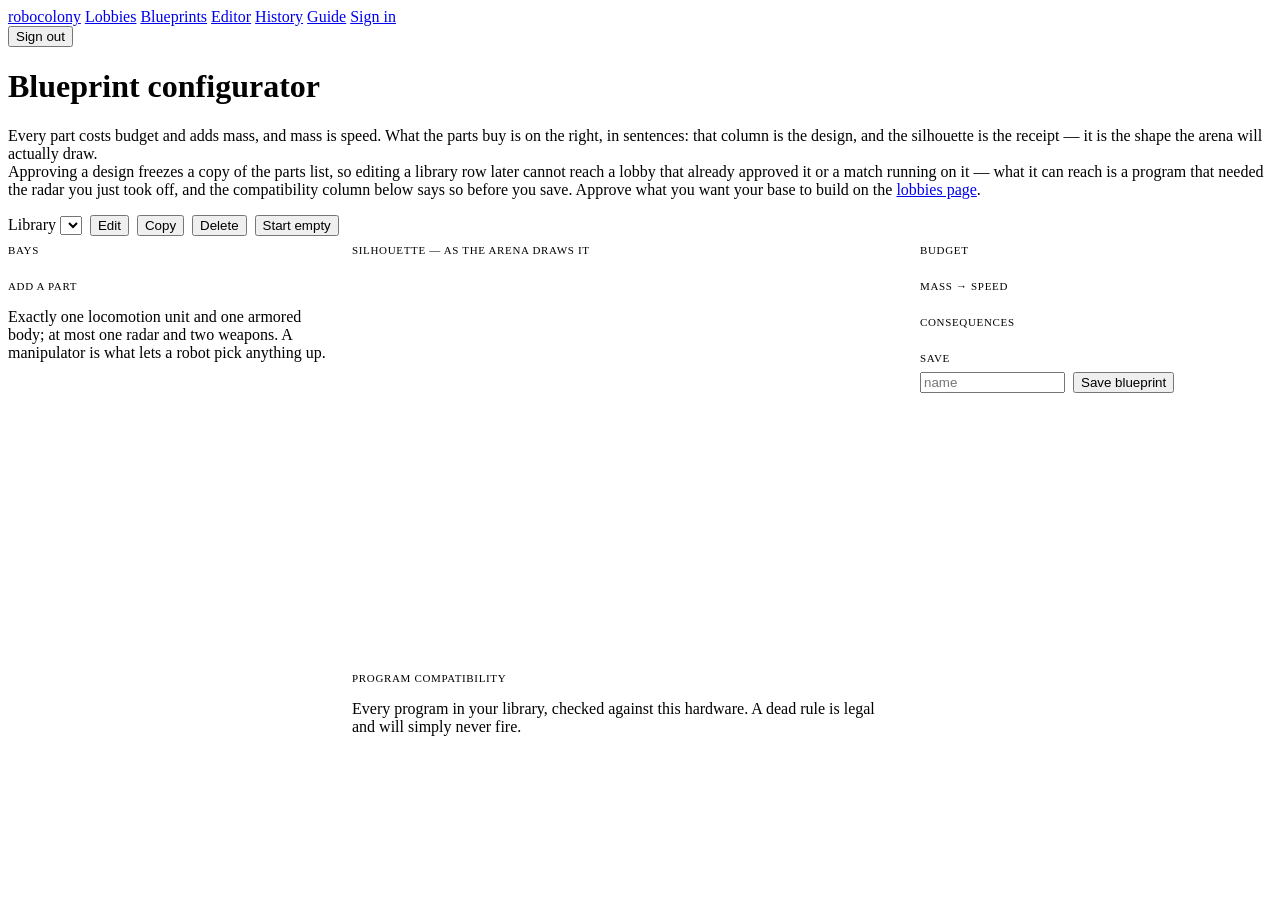
==== web/blueprints.html @ 2e1f8aa7 "app.css: the design system's .seg, .chip, .checklist and .meter, plus the UX source The UX pass's sc" ====
<!DOCTYPE html>
<html lang="en">
<head>
<meta charset="utf-8">
<meta name="viewport" content="width=device-width, initial-scale=1">
<title>Blueprints &mdash; robocolony</title>
<link rel="icon" href="data:,"><!-- there is no favicon; without this the console carries a 404 -->
<link rel="stylesheet" href="/css/app.css">
<style>
  :root { --page: 84rem; }

  /* Three columns: what the robot is made of, what it will look like in the
     arena, and what that costs it. The consequence column is the point of the
     page, so it never drops below the fold on a wide screen and it is the
     first thing under the bays on a narrow one. */
  .cfg { display: grid; grid-template-columns: 20rem minmax(0, 1fr) 22rem; gap: 1.5rem; align-items: start; }
  @media (max-width: 72rem) { .cfg { grid-template-columns: 1fr; } }

  /* Section headings on this page are labels, not prose headings: the shared
     .label rule says it, and h2 borrows it so the markup stays a heading. */
  h2 {
    font-size: 11px; letter-spacing: .06em; text-transform: uppercase;
    color: var(--fg-2); font-weight: 500; margin: 1.5rem 0 .5rem;
  }
  h2:first-child { margin-top: 0; }

  /* A bay is one installed component: what kind of slot it fills, what it is,
     and what it cost. Empty bays are drawn too — a slot you have not spent is
     a decision, not an absence, and it is drawn in the dashed idiom the rest
     of the app uses for "nothing here yet". */
  .bay {
    border: 1px solid var(--line-1); box-shadow: var(--shadow-1);
    background: var(--bg-elev); padding: 8px 11px; margin: 0 0 10px;
    display: flex; gap: 10px; align-items: flex-start;
  }
  .bay .swatch { flex: 0 0 auto; width: 6px; align-self: stretch; }
  .bay .body { flex: 1 1 auto; min-width: 0; }
  .bay .kind {
    display: block; font-size: 10px; letter-spacing: .06em;
    text-transform: uppercase; color: var(--fg-2);
  }
  .bay .what { font-weight: 700; font-size: 14px; }
  /* Its own line: a part name and its price on one line wrap in the middle of
     the name the moment the column narrows. */
  .bay .cost { display: block; font-size: 12px; color: var(--fg-2); font-variant-numeric: tabular-nums; }
  .bay.empty {
    border-style: dashed; border-color: var(--line-2);
    box-shadow: none; background: none; color: var(--fg-3);
  }
  .bay.empty .what { font-weight: 400; font-style: italic; font-size: 13px; }
  .bay button { flex: 0 0 auto; padding: 1px 7px; font-size: 12px; }

  .palette { display: flex; flex-wrap: wrap; gap: 5px; margin: 4px 0 10px; }
  .palette .kindname {
    flex-basis: 100%; font-size: 10px; letter-spacing: .06em;
    text-transform: uppercase; color: var(--fg-2); margin-top: 6px;
  }
  .palette button { padding: 2px 8px; font-size: 12px; }

  /* Meters. Both are a hard-ruled track, and both carry the number in words
     above them: a bar nobody can read a value off is a decoration.
     These predate the design system's .meter and .seg in app.css, which mean
     different things (a one-line ranked bar, a segmented control). The pinned
     display and border below are what keeps those global rules from reaching
     in; rc-pt6.3 rebuilds this page against the primitives and drops them. */
  .meter { display: block; margin: 2px 0 4px; }
  .meter .head { display: flex; justify-content: space-between; align-items: baseline; gap: .5rem; font-size: 12px; }
  .meter .head b { font-size: 13px; font-variant-numeric: tabular-nums; }
  .track { display: flex; height: 14px; border: 1px solid var(--line-1); background: var(--bg-1); }
  .track .unit { display: flex; border-right: 1px solid var(--line-1); }
  .track .unit:last-child { border-right: 0; }
  .track .seg { min-width: 1px; border: 0; }
  /* Ticks-per-cell is a count, not a proportion, so it is drawn as that many
     blocks rather than as a fraction of a scale nobody has. */
  .ticks { display: flex; gap: 3px; flex-wrap: wrap; }
  .ticks i { width: 12px; height: 14px; border: 1px solid var(--line-1); background: var(--fg-0); }

  /* The consequence column. One sentence per line, no bullets, no colour: they
     are all equally true, and colouring three of them teaches a player to read
     only those. */
  #consequences p { margin: 9px 0; font-size: 12px; display: flex; gap: 9px; }
  #consequences p::before { content: "→"; font-weight: 700; color: var(--fg-2); }

  /* The viewBox is in cells, so every stroke here is non-scaling: a 1px line
     stays 1px whether the design carries a 6-cell wedge or a 28-cell radar.
     Dash lengths stay in cells on purpose — one dash is one cell of reach. */
  .silwrap { border: 1px solid var(--line-1); background: var(--terrain-open); padding: 16px; }
  .silhouette { display: block; width: 100%; max-width: 22rem; margin: 0 auto; }
  .silhouette * { vector-effect: non-scaling-stroke; }
  .silhouette .hull { stroke: #000; stroke-width: 1.5; }
  .silhouette .ring { fill: none; stroke: var(--kind-radar); stroke-width: 1.5; stroke-dasharray: 1 1; }
  .silhouette .wedge { fill: var(--colony-0); opacity: .28; }
  .silhouette .wedge-edge { fill: none; stroke: var(--colony-0); stroke-width: 1.5; stroke-dasharray: 1 .6; }

  .fit { display: grid; grid-template-columns: auto 1fr; gap: 4px 10px; font-size: 12px; }
  .fit .no { color: var(--fg-3); }
  .fit .why { color: var(--fg-2); }

  .bar { display: flex; flex-wrap: wrap; gap: .5rem; align-items: center; margin: .5rem 0; }
</style>
</head>
<body>
  <nav class="site" aria-label="Site">
    <a class="brand" href="/">robocolony</a>
    <a href="/lobby">Lobbies</a>
    <a href="/blueprints" aria-current="page">Blueprints</a>
    <a href="/editor">Editor</a>
    <a href="/history">History</a>
    <a href="/help">Guide</a>
    <span class="grow"></span>
    <a href="/login">Sign in</a>
    <form method="post" action="/auth/logout"><button type="submit">Sign out</button></form>
  </nav>

  <h1>Blueprint configurator</h1>
  <p class="tag">Every part costs budget and adds mass, and mass is speed. What
  the parts buy is on the right, in sentences: that column is the design, and
  the silhouette is the receipt &mdash; it is the shape the arena will actually
  draw.
  <br>Approving a design freezes a copy of the parts list, so editing a library
  row later cannot reach a lobby that already approved it or a match running on
  it &mdash; what it can reach is a program that needed the radar you just took
  off, and the compatibility column below says so before you save. Approve what
  you want your base to build on the <a href="/lobby">lobbies page</a>.</p>

  <p class="err" id="err"></p>

  <div class="bar">
    <label>Library <select id="library"></select></label>
    <button id="edit" title="change the selected design in place">Edit</button>
    <button id="copy" title="start a new design from the selected one, leaving it alone">Copy</button>
    <button id="del" title="delete the selected design from your library">Delete</button>
    <button id="clear">Start empty</button>
  </div>

  <div class="cfg">
    <div>
      <h2>Bays</h2>
      <div id="bays"></div>

      <h2>Add a part</h2>
      <p class="meta">Exactly one locomotion unit and one armored body; at most
      one radar and two weapons. A manipulator is what lets a robot pick
      anything up.</p>
      <div class="palette" id="palette"></div>
    </div>

    <div>
      <h2>Silhouette &mdash; as the arena draws it</h2>
      <div class="silwrap">
        <svg class="silhouette" id="silhouette" viewBox="-32 -32 64 64" role="img"
             aria-labelledby="sil-desc"></svg>
      </div>
      <p class="meta" id="sil-desc"></p>

      <h2>Program compatibility</h2>
      <p class="meta">Every program in your library, checked against this
      hardware. A dead rule is legal and will simply never fire.</p>
      <div class="fit" id="fit"></div>
    </div>

    <div>
      <h2>Budget</h2>
      <div class="meter" id="budget"></div>

      <h2>Mass &rarr; speed</h2>
      <div class="meter" id="speed"></div>

      <h2>Consequences</h2>
      <div id="consequences"></div>

      <h2>Save</h2>
      <div class="bar">
        <input type="text" id="name" maxlength="64" placeholder="name" size="16">
        <button class="btn sm primary" id="save">Save blueprint</button>
      </div>
      <p class="meta" id="status"></p>
    </div>
  </div>

<script type="module" src="/js/blueprints.js"></script>
</body>
</html>
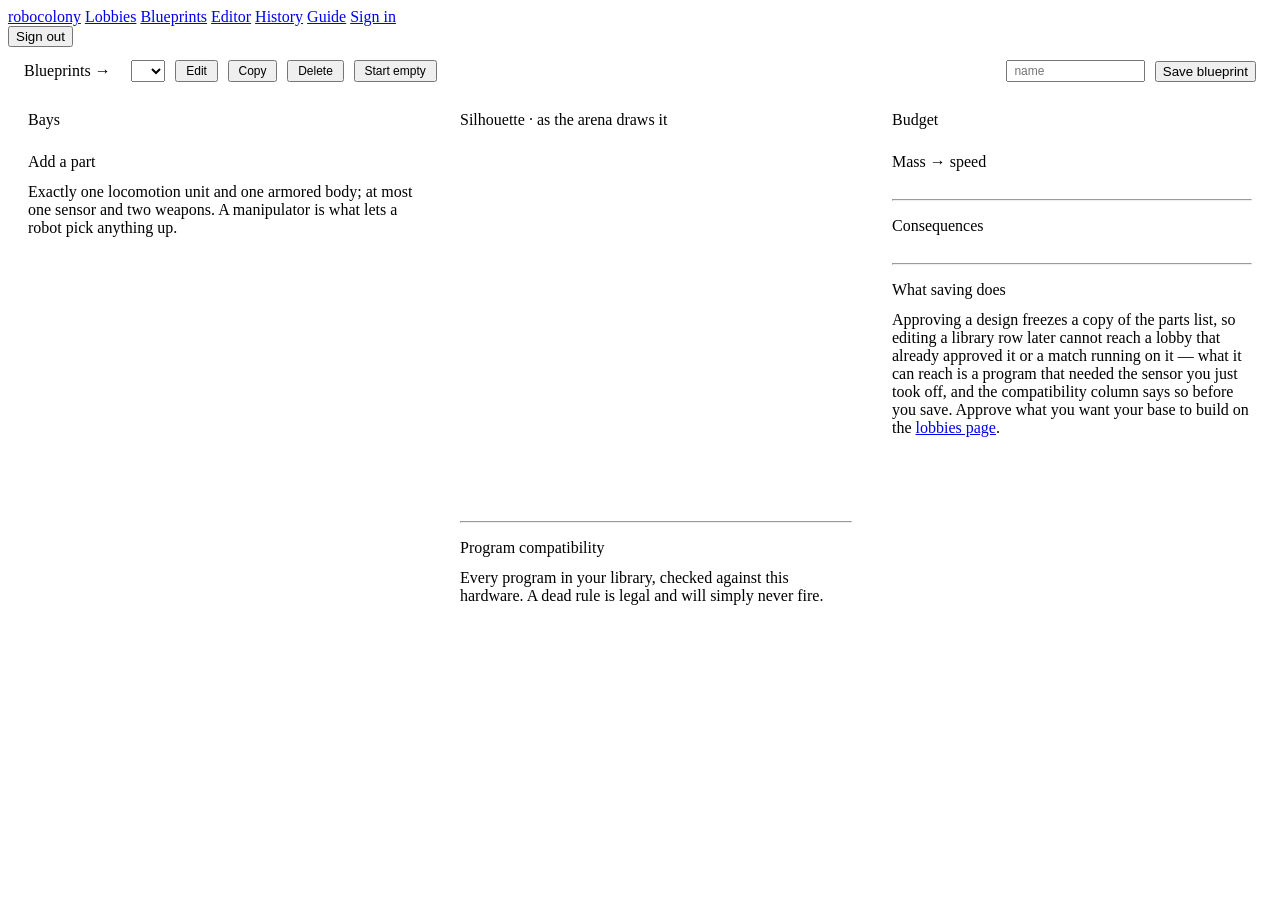
==== commit e274ba4c: "Blueprints: the instrument shell and the 1f gaps (rc-pt6.3) Close the configurator's gaps against de" ====
--- a/web/blueprints.html
+++ b/web/blueprints.html
@@ -7,99 +7,136 @@
 <link rel="icon" href="data:,"><!-- there is no favicon; without this the console carries a 404 -->
 <link rel="stylesheet" href="/css/app.css">
 <style>
-  :root { --page: 84rem; }
-
-  /* Three columns: what the robot is made of, what it will look like in the
-     arena, and what that costs it. The consequence column is the point of the
-     page, so it never drops below the fold on a wide screen and it is the
-     first thing under the bays on a narrow one. */
-  .cfg { display: grid; grid-template-columns: 20rem minmax(0, 1fr) 22rem; gap: 1.5rem; align-items: start; }
-  @media (max-width: 72rem) { .cfg { grid-template-columns: 1fr; } }
-
-  /* Section headings on this page are labels, not prose headings: the shared
-     .label rule says it, and h2 borrows it so the markup stays a heading. */
-  h2 {
-    font-size: 11px; letter-spacing: .06em; text-transform: uppercase;
-    color: var(--fg-2); font-weight: 500; margin: 1.5rem 0 .5rem;
-  }
-  h2:first-child { margin-top: 0; }
-
-  /* A bay is one installed component: what kind of slot it fills, what it is,
-     and what it cost. Empty bays are drawn too — a slot you have not spent is
-     a decision, not an absence, and it is drawn in the dashed idiom the rest
-     of the app uses for "nothing here yet". */
+  /* The configurator is an instrument, not a document (design 1f): it takes the
+     viewport and its three columns scroll, not the page. What the robot is made
+     of, what it will look like in the arena, and what that costs it — in that
+     order, because the third column is the point and it must never drop below
+     the fold on a wide screen. */
+  :root { --page: none; }
+
+  main { display: grid; grid-template-rows: 48px 1fr; min-height: 0; }
+
+  /* App bar: which design is open, and everything that opens or saves one. The
+     page's old h1 and its two paragraphs of preamble collapse into this row —
+     an instrument says what it is in its title bar. */
+  .appbar {
+    display: flex; align-items: center; gap: 10px; flex-wrap: nowrap;
+    padding: 0 16px; height: 48px; border-bottom: 1px solid var(--line-1);
+    overflow-x: auto; white-space: nowrap;
+  }
+  .appbar > * { flex-shrink: 0; }
+  .appbar .grow { flex: 1 1 auto; }
+  .appbar .bpname { font-size: 13px; font-weight: 700; }
+  .appbar select, .appbar input[type=text] { font-size: 12px; padding: .15rem .4rem; }
+  .appbar button:not(.btn) { font-size: 12px; padding: .15rem .55rem; }
+  .appbar .err { min-height: 0; font-size: 12px; font-weight: 400; white-space: normal; }
+
+  /* Two equal content columns and a fixed rail, design 1f: the parts and the
+     picture get the room they can use, the numbers need exactly one column and
+     jitter if they are given a proportional one. */
+  .cfg { display: grid; grid-template-columns: minmax(0, 1fr) minmax(0, 1fr) 400px; min-height: 0; }
+  .cfg > .pane {
+    min-width: 0; min-height: 0; overflow-y: auto; padding: 16px 20px;
+    display: flex; flex-direction: column; gap: 12px;
+  }
+  .cfg > .mid { background: var(--bg-1); border-left: 1px solid var(--line-2); }
+  .cfg > .rail { border-left: 1px solid var(--line-1); }
+  .cfg hr { margin: 4px 0; }
+
+  /* Below the split there is no instrument left to fill: the shell stops owning
+     the viewport and the whole thing scrolls as one page. The consequence rail
+     comes first under the bays — it is what the page is for; the silhouette is
+     the receipt and can wait. */
+  @media (max-width: 76rem) {
+    body.shell { height: auto; overflow: visible; display: block; }
+    nav.site { height: auto; flex-wrap: wrap; padding: .5rem 1rem; }
+    main { display: block; }
+    .appbar { height: auto; flex-wrap: wrap; white-space: normal; padding: .5rem 1rem; }
+    .cfg { display: flex; flex-direction: column; }
+    .cfg > .pane { overflow: visible; border: 0; border-top: 1px solid var(--line-1); }
+    .cfg > .rail { order: 1; }
+    .cfg > .mid { order: 2; }
+  }
+
+  /* A bay is one installed component: which slot it fills, what it is, what it
+     cost, and the one sentence the server already says about it. Empty bays are
+     drawn too — a slot you have not spent is a decision, not an absence, and it
+     is drawn in the dashed idiom the rest of the app uses for "nothing yet". */
+  #bays { display: flex; flex-direction: column; gap: 10px; }
   .bay {
     border: 1px solid var(--line-1); box-shadow: var(--shadow-1);
-    background: var(--bg-elev); padding: 8px 11px; margin: 0 0 10px;
-    display: flex; gap: 10px; align-items: flex-start;
-  }
-  .bay .swatch { flex: 0 0 auto; width: 6px; align-self: stretch; }
-  .bay .body { flex: 1 1 auto; min-width: 0; }
-  .bay .kind {
-    display: block; font-size: 10px; letter-spacing: .06em;
-    text-transform: uppercase; color: var(--fg-2);
-  }
-  .bay .what { font-weight: 700; font-size: 14px; }
-  /* Its own line: a part name and its price on one line wrap in the middle of
-     the name the moment the column narrows. */
-  .bay .cost { display: block; font-size: 12px; color: var(--fg-2); font-variant-numeric: tabular-nums; }
+    background: var(--bg-elev); padding: 11px 13px;
+    display: flex; flex-direction: column; gap: 5px;
+  }
+  .bay .top { display: flex; align-items: baseline; gap: 8px; }
+  .bay .grow { flex: 1 1 auto; }
+  .bay .drop { padding: 0 6px; font-size: 12px; }
+  .bay .what { display: flex; align-items: baseline; gap: 10px; flex-wrap: wrap; }
+  .bay .what b { font-size: 14px; }
+  .bay .cost { font-size: 12px; color: var(--fg-2); font-variant-numeric: tabular-nums; }
+  .bay .says { font-size: 11px; color: var(--fg-2); }
   .bay.empty {
     border-style: dashed; border-color: var(--line-2);
     box-shadow: none; background: none; color: var(--fg-3);
   }
-  .bay.empty .what { font-weight: 400; font-style: italic; font-size: 13px; }
-  .bay button { flex: 0 0 auto; padding: 1px 7px; font-size: 12px; }
-
-  .palette { display: flex; flex-wrap: wrap; gap: 5px; margin: 4px 0 10px; }
-  .palette .kindname {
-    flex-basis: 100%; font-size: 10px; letter-spacing: .06em;
-    text-transform: uppercase; color: var(--fg-2); margin-top: 6px;
-  }
+  .bay.empty .what { font-size: 13px; font-style: italic; }
+
+  .palette { display: flex; flex-wrap: wrap; gap: 5px; }
+  .palette .kindname { flex-basis: 100%; margin-top: 6px; }
   .palette button { padding: 2px 8px; font-size: 12px; }
 
-  /* Meters. Both are a hard-ruled track, and both carry the number in words
-     above them: a bar nobody can read a value off is a decoration.
-     These predate the design system's .meter and .seg in app.css, which mean
-     different things (a one-line ranked bar, a segmented control). The pinned
-     display and border below are what keeps those global rules from reaching
-     in; rc-pt6.3 rebuilds this page against the primitives and drops them. */
-  .meter { display: block; margin: 2px 0 4px; }
-  .meter .head { display: flex; justify-content: space-between; align-items: baseline; gap: .5rem; font-size: 12px; }
-  .meter .head b { font-size: 13px; font-variant-numeric: tabular-nums; }
-  .track { display: flex; height: 14px; border: 1px solid var(--line-1); background: var(--bg-1); }
-  .track .unit { display: flex; border-right: 1px solid var(--line-1); }
-  .track .unit:last-child { border-right: 0; }
-  .track .seg { min-width: 1px; border: 0; }
+  /* The two gauges. Both are a hard-ruled track carrying the number in words
+     above it: a bar nobody can read a value off is a decoration.
+     Page-local names on purpose. app.css's .meter is one row of a ranked bar
+     chart and its .seg is a segmented control; neither of these is either, so
+     they are named for what they are rather than pinned against those rules. */
+  .gauge .head {
+    display: flex; justify-content: space-between; align-items: baseline;
+    gap: .5rem; font-size: 12px; margin-bottom: 6px;
+  }
+  .gauge .head b { font-size: 13px; font-variant-numeric: tabular-nums; }
+  .gauge .track { display: flex; height: 14px; border: 1px solid var(--line-1); background: var(--bg-1); }
+  .gauge .unit { display: flex; border-right: 1px solid var(--line-1); }
+  .gauge .unit:last-child { border-right: 0; }
+  .gauge .part { min-width: 1px; }
   /* Ticks-per-cell is a count, not a proportion, so it is drawn as that many
      blocks rather than as a fraction of a scale nobody has. */
-  .ticks { display: flex; gap: 3px; flex-wrap: wrap; }
-  .ticks i { width: 12px; height: 14px; border: 1px solid var(--line-1); background: var(--fg-0); }
+  .gauge .ticks { display: flex; gap: 3px; flex-wrap: wrap; }
+  .gauge .ticks i { width: 12px; height: 14px; border: 1px solid var(--line-1); background: var(--fg-0); }
+  .gauge .meta { margin-top: 5px; }
 
   /* The consequence column. One sentence per line, no bullets, no colour: they
      are all equally true, and colouring three of them teaches a player to read
      only those. */
-  #consequences p { margin: 9px 0; font-size: 12px; display: flex; gap: 9px; }
+  #consequences { display: flex; flex-direction: column; gap: 9px; }
+  #consequences p { margin: 0; font-size: 12px; display: flex; gap: 9px; }
   #consequences p::before { content: "→"; font-weight: 700; color: var(--fg-2); }
 
   /* The viewBox is in cells, so every stroke here is non-scaling: a 1px line
      stays 1px whether the design carries a 6-cell wedge or a 28-cell radar.
      Dash lengths stay in cells on purpose — one dash is one cell of reach. */
-  .silwrap { border: 1px solid var(--line-1); background: var(--terrain-open); padding: 16px; }
-  .silhouette { display: block; width: 100%; max-width: 22rem; margin: 0 auto; }
+  .silwrap {
+    border: 1px solid var(--line-1); background: var(--terrain-open); padding: 16px;
+    display: flex; align-items: center; justify-content: center;
+  }
+  .silhouette { display: block; width: 100%; max-width: 20rem; }
   .silhouette * { vector-effect: non-scaling-stroke; }
   .silhouette .hull { stroke: #000; stroke-width: 1.5; }
   .silhouette .ring { fill: none; stroke: var(--kind-radar); stroke-width: 1.5; stroke-dasharray: 1 1; }
   .silhouette .wedge { fill: var(--colony-0); opacity: .28; }
   .silhouette .wedge-edge { fill: none; stroke: var(--colony-0); stroke-width: 1.5; stroke-dasharray: 1 .6; }
 
-  .fit { display: grid; grid-template-columns: auto 1fr; gap: 4px 10px; font-size: 12px; }
-  .fit .no { color: var(--fg-3); }
-  .fit .why { color: var(--fg-2); }
-
-  .bar { display: flex; flex-wrap: wrap; gap: .5rem; align-items: center; margin: .5rem 0; }
+  /* Both label/value grids on this page are app.css's .checklist. The
+     silhouette's keys are names of marks on the drawing, so they are set as
+     labels; the compatibility list's are glyphs and are left alone. */
+  #sil-desc > :nth-child(odd) { font-size: 11px; letter-spacing: .06em; text-transform: uppercase; }
+  /* A program that will not run dims its glyph and nothing else: the name is
+     the thing the player has to go and fix, so it stays readable. */
+  #fit .no { color: var(--fg-3); }
+  #fit .why { color: var(--fg-2); }
 </style>
 </head>
-<body>
+<body class="shell">
   <nav class="site" aria-label="Site">
     <a class="brand" href="/">robocolony</a>
     <a href="/lobby">Lobbies</a>
@@ -112,71 +149,75 @@
     <form method="post" action="/auth/logout"><button type="submit">Sign out</button></form>
   </nav>
 
-  <h1>Blueprint configurator</h1>
-  <p class="tag">Every part costs budget and adds mass, and mass is speed. What
-  the parts buy is on the right, in sentences: that column is the design, and
-  the silhouette is the receipt &mdash; it is the shape the arena will actually
-  draw.
-  <br>Approving a design freezes a copy of the parts list, so editing a library
-  row later cannot reach a lobby that already approved it or a match running on
-  it &mdash; what it can reach is a program that needed the radar you just took
-  off, and the compatibility column below says so before you save. Approve what
-  you want your base to build on the <a href="/lobby">lobbies page</a>.</p>
-
-  <p class="err" id="err"></p>
-
-  <div class="bar">
-    <label>Library <select id="library"></select></label>
-    <button id="edit" title="change the selected design in place">Edit</button>
-    <button id="copy" title="start a new design from the selected one, leaving it alone">Copy</button>
-    <button id="del" title="delete the selected design from your library">Delete</button>
-    <button id="clear">Start empty</button>
-  </div>
-
-  <div class="cfg">
-    <div>
-      <h2>Bays</h2>
-      <div id="bays"></div>
-
-      <h2>Add a part</h2>
-      <p class="meta">Exactly one locomotion unit and one armored body; at most
-      one radar and two weapons. A manipulator is what lets a robot pick
-      anything up.</p>
-      <div class="palette" id="palette"></div>
+  <main>
+    <div class="appbar">
+      <span class="label">Blueprints &rarr;</span>
+      <span class="bpname" id="bpname"></span>
+      <select id="library" title="open a saved design"></select>
+      <button id="edit" title="change the selected design in place">Edit</button>
+      <button id="copy" title="start a new design from the selected one, leaving it alone">Copy</button>
+      <button id="del" title="delete the selected design from your library">Delete</button>
+      <button id="clear" title="start from an empty parts list">Start empty</button>
+      <span class="err" id="err"></span>
+      <span class="meta" id="status"></span>
+      <span class="grow"></span>
+      <input type="text" id="name" maxlength="64" placeholder="name" size="16"
+             title="the design's name — this is what a lobby lists it under">
+      <button class="btn sm primary" id="save">Save blueprint</button>
     </div>
 
-    <div>
-      <h2>Silhouette &mdash; as the arena draws it</h2>
-      <div class="silwrap">
-        <svg class="silhouette" id="silhouette" viewBox="-32 -32 64 64" role="img"
-             aria-labelledby="sil-desc"></svg>
-      </div>
-      <p class="meta" id="sil-desc"></p>
-
-      <h2>Program compatibility</h2>
-      <p class="meta">Every program in your library, checked against this
-      hardware. A dead rule is legal and will simply never fire.</p>
-      <div class="fit" id="fit"></div>
+    <div class="cfg">
+      <section class="pane">
+        <div class="label">Bays</div>
+        <div id="bays"></div>
+
+        <div class="label">Add a part</div>
+        <p class="meta" style="margin:0">Exactly one locomotion unit and one
+        armored body; at most one sensor and two weapons. A manipulator is what
+        lets a robot pick anything up.</p>
+        <div class="palette" id="palette"></div>
+      </section>
+
+      <section class="pane mid">
+        <div class="label">Silhouette &middot; as the arena draws it</div>
+        <div class="silwrap">
+          <svg class="silhouette" id="silhouette" viewBox="-32 -32 64 64" role="img"></svg>
+        </div>
+        <div class="checklist" id="sil-desc"></div>
+
+        <hr class="rule-dashed">
+
+        <div class="label">Program compatibility</div>
+        <p class="meta" style="margin:0">Every program in your library, checked
+        against this hardware. A dead rule is legal and will simply never
+        fire.</p>
+        <div class="checklist" id="fit"></div>
+      </section>
+
+      <aside class="pane rail">
+        <div class="label">Budget</div>
+        <div class="gauge" id="budget"></div>
+
+        <div class="label">Mass &rarr; speed</div>
+        <div class="gauge" id="speed"></div>
+
+        <hr class="rule-double">
+
+        <div class="label">Consequences</div>
+        <div id="consequences"></div>
+
+        <hr class="rule-double">
+
+        <div class="label">What saving does</div>
+        <p class="meta" style="margin:0">Approving a design freezes a copy of the
+        parts list, so editing a library row later cannot reach a lobby that
+        already approved it or a match running on it &mdash; what it can reach is
+        a program that needed the sensor you just took off, and the
+        compatibility column says so before you save. Approve what you want your
+        base to build on the <a href="/lobby">lobbies page</a>.</p>
+      </aside>
     </div>
-
-    <div>
-      <h2>Budget</h2>
-      <div class="meter" id="budget"></div>
-
-      <h2>Mass &rarr; speed</h2>
-      <div class="meter" id="speed"></div>
-
-      <h2>Consequences</h2>
-      <div id="consequences"></div>
-
-      <h2>Save</h2>
-      <div class="bar">
-        <input type="text" id="name" maxlength="64" placeholder="name" size="16">
-        <button class="btn sm primary" id="save">Save blueprint</button>
-      </div>
-      <p class="meta" id="status"></p>
-    </div>
-  </div>
+  </main>
 
 <script type="module" src="/js/blueprints.js"></script>
 </body>
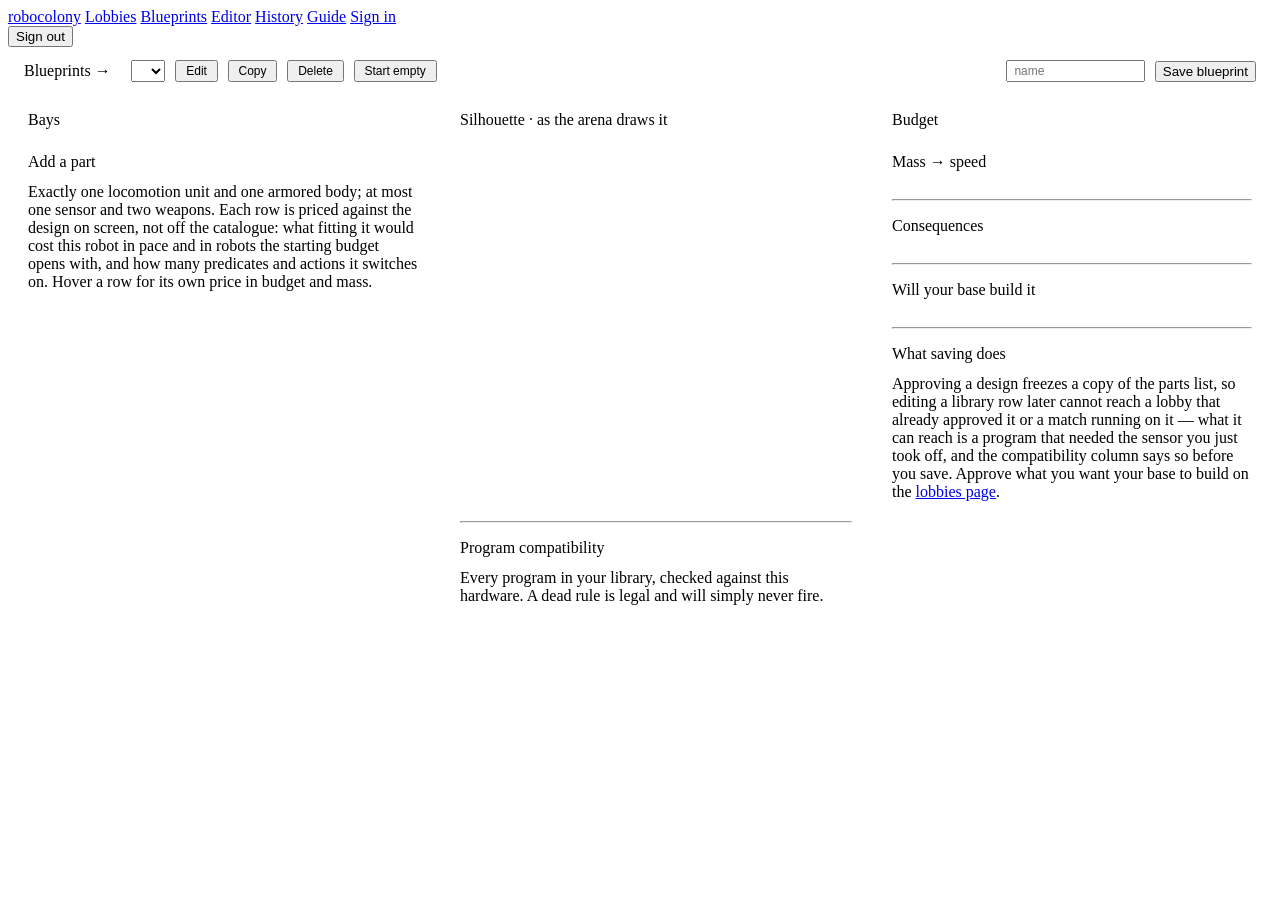
==== commit 9fde2dd2: "Price the palette against the design, and say who builds it (rc-21b, rc-eid) rc-21b: a part's cost i" ====
--- a/web/blueprints.html
+++ b/web/blueprints.html
@@ -81,9 +81,28 @@
   }
   .bay.empty .what { font-size: 13px; font-style: italic; }
 
-  .palette { display: flex; flex-wrap: wrap; gap: 5px; }
-  .palette .kindname { flex-basis: 100%; margin-top: 6px; }
-  .palette button { padding: 2px 8px; font-size: 12px; }
+  /* One part per row, because each row now carries a sentence: what adding it
+     would do to the design on screen. A wrapped grid of chips cannot hold that,
+     and the sentence is the reason the palette exists. */
+  .palette { display: flex; flex-direction: column; gap: 3px; }
+  .palette .kindname { margin-top: 6px; }
+  .palette button {
+    display: flex; align-items: baseline; gap: 10px; width: 100%;
+    text-align: left; padding: 3px 8px; font-size: 12px;
+  }
+  .palette .say {
+    margin-left: auto; font-size: 11px; color: var(--fg-2);
+    font-variant-numeric: tabular-nums; text-align: right;
+  }
+  /* A part §6.3 refuses: dimmed, still clickable, and the reason is the row. */
+  .palette button.no { color: var(--fg-3); }
+  .palette button.no .say { color: var(--fg-3); }
+
+  /* Approvals: a read-only report of the seats the player already holds. Plain
+     paragraphs, no list markers and no numbers — the base draws from its
+     approvals at random, and a numbered list would promise an order. */
+  #approvals { display: flex; flex-direction: column; gap: 7px; font-size: 12px; }
+  #approvals p { margin: 0; }
 
   /* The two gauges. Both are a hard-ruled track carrying the number in words
      above it: a bar nobody can read a value off is a decoration.
@@ -173,8 +192,11 @@
 
         <div class="label">Add a part</div>
         <p class="meta" style="margin:0">Exactly one locomotion unit and one
-        armored body; at most one sensor and two weapons. A manipulator is what
-        lets a robot pick anything up.</p>
+        armored body; at most one sensor and two weapons. Each row is priced
+        against the design on screen, not off the catalogue: what fitting it
+        would cost this robot in pace and in robots the starting budget opens
+        with, and how many predicates and actions it switches on. Hover a row
+        for its own price in budget and mass.</p>
         <div class="palette" id="palette"></div>
       </section>
 
@@ -205,6 +227,11 @@
 
         <div class="label">Consequences</div>
         <div id="consequences"></div>
+
+        <hr class="rule-double">
+
+        <div class="label">Will your base build it</div>
+        <div id="approvals"></div>
 
         <hr class="rule-double">
 
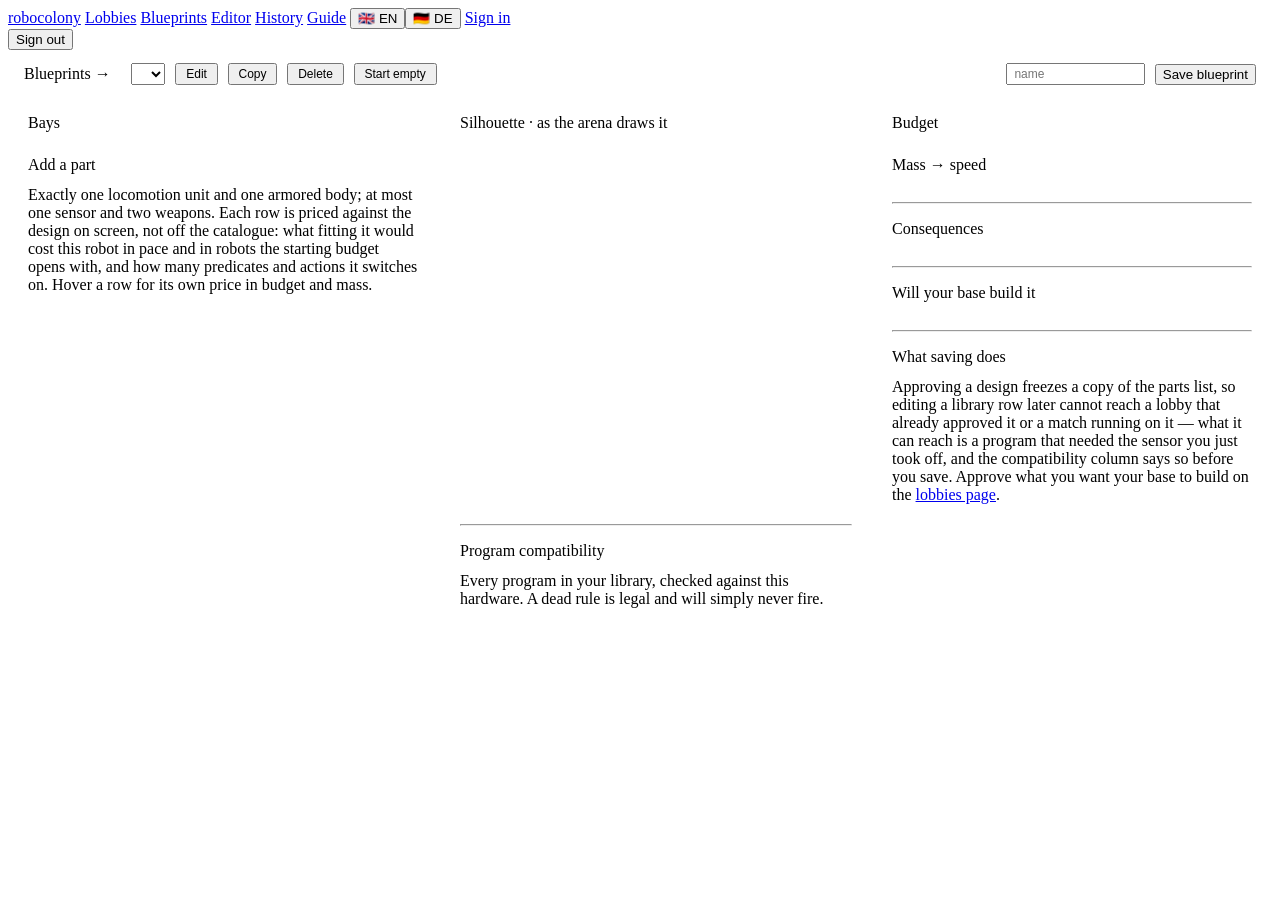
==== commit 7e5497ff: "i18n core: t(), the German overlay, and the flag switcher (rc-mjj.1) English source strings are the " ====
--- a/web/blueprints.html
+++ b/web/blueprints.html
@@ -1,5 +1,5 @@
 <!DOCTYPE html>
-<html lang="en">
+<html lang="en" data-i18n-page="blueprints">
 <head>
 <meta charset="utf-8">
 <meta name="viewport" content="width=device-width, initial-scale=1">
@@ -154,18 +154,20 @@
   #fit .no { color: var(--fg-3); }
   #fit .why { color: var(--fg-2); }
 </style>
+<script type="module" src="/js/i18n.js"></script>
 </head>
 <body class="shell">
-  <nav class="site" aria-label="Site">
+  <nav class="site" aria-label="Site" data-i18n-attr="aria-label">
     <a class="brand" href="/">robocolony</a>
-    <a href="/lobby">Lobbies</a>
-    <a href="/blueprints" aria-current="page">Blueprints</a>
-    <a href="/editor">Editor</a>
-    <a href="/history">History</a>
-    <a href="/help">Guide</a>
+    <a href="/lobby" data-i18n>Lobbies</a>
+    <a href="/blueprints" aria-current="page" data-i18n>Blueprints</a>
+    <a href="/editor" data-i18n>Editor</a>
+    <a href="/history" data-i18n>History</a>
+    <a href="/help" data-i18n>Guide</a>
     <span class="grow"></span>
-    <a href="/login">Sign in</a>
-    <form method="post" action="/auth/logout"><button type="submit">Sign out</button></form>
+    <span class="lang" role="group" aria-label="Language" data-i18n-attr="aria-label"><button type="button" data-lang="en">🇬🇧 EN</button><button type="button" data-lang="de">🇩🇪 DE</button></span>
+    <a href="/login" data-i18n>Sign in</a>
+    <form method="post" action="/auth/logout"><button type="submit" data-i18n>Sign out</button></form>
   </nav>
 
   <main>
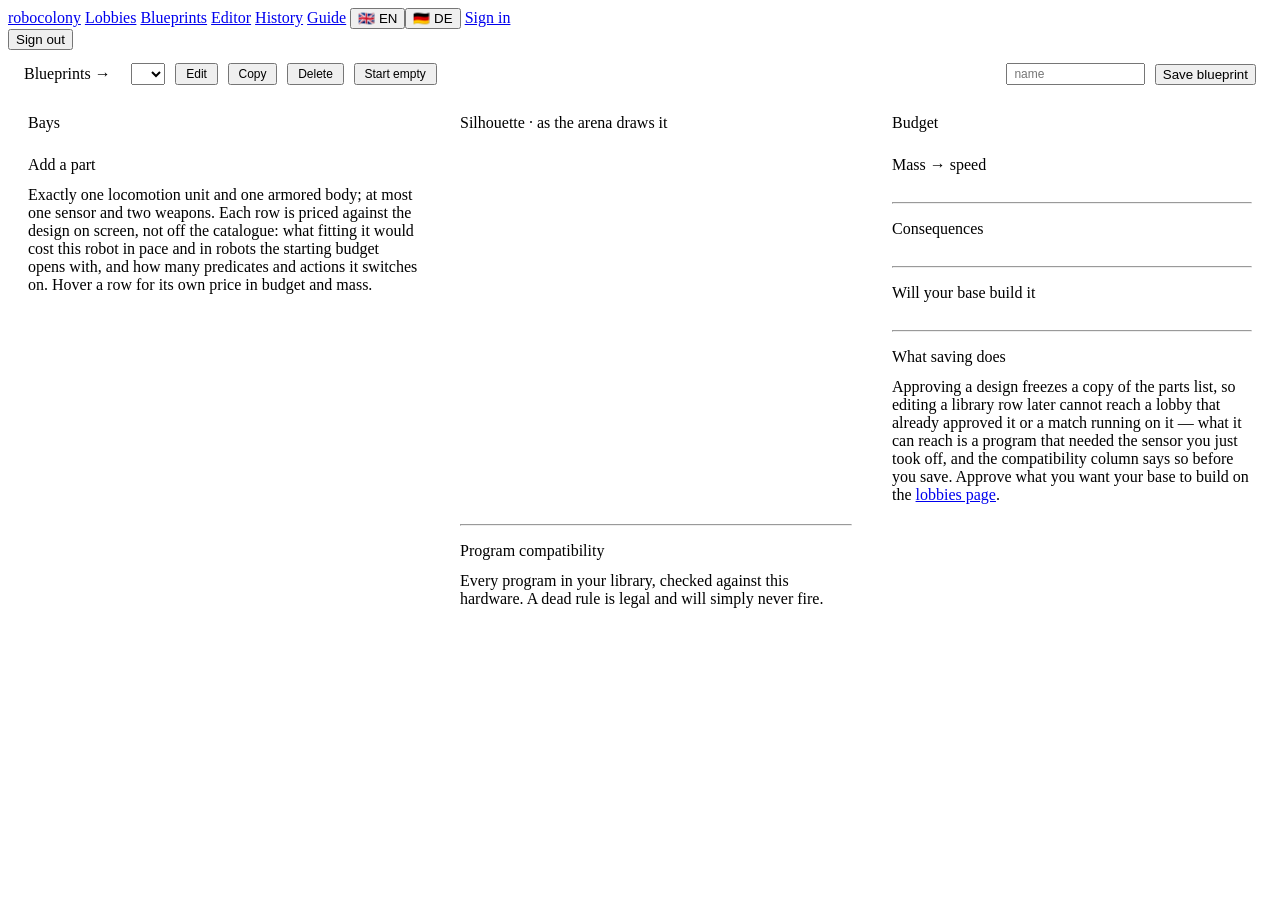
==== commit 818051e4: "i18n: the blueprints page in German (rc-mjj.4) The configurator's own prose, in a de/blueprints.json" ====
--- a/web/blueprints.html
+++ b/web/blueprints.html
@@ -3,7 +3,7 @@
 <head>
 <meta charset="utf-8">
 <meta name="viewport" content="width=device-width, initial-scale=1">
-<title>Blueprints &mdash; robocolony</title>
+<title data-i18n>Blueprints &mdash; robocolony</title>
 <link rel="icon" href="data:,"><!-- there is no favicon; without this the console carries a 404 -->
 <link rel="stylesheet" href="/css/app.css">
 <style>
@@ -86,8 +86,11 @@
      and the sentence is the reason the palette exists. */
   .palette { display: flex; flex-direction: column; gap: 3px; }
   .palette .kindname { margin-top: 6px; }
+  /* Wrapping, because the verdict on the right is a sentence and German writes
+     it about a third longer: at this width "noch 12 Ticks/Zelle" runs into the
+     part's name rather than sitting after it. */
   .palette button {
-    display: flex; align-items: baseline; gap: 10px; width: 100%;
+    display: flex; align-items: baseline; gap: 10px; width: 100%; flex-wrap: wrap;
     text-align: left; padding: 3px 8px; font-size: 12px;
   }
   .palette .say {
@@ -165,45 +168,47 @@
     <a href="/history" data-i18n>History</a>
     <a href="/help" data-i18n>Guide</a>
     <span class="grow"></span>
-    <span class="lang" role="group" aria-label="Language" data-i18n-attr="aria-label"><button type="button" data-lang="en">🇬🇧 EN</button><button type="button" data-lang="de">🇩🇪 DE</button></span>
+    <span class="lang" role="group" aria-label="Language" data-i18n-attr="aria-label"><button type="button" data-lang="en"><span aria-hidden="true">🇬🇧</span> EN</button><button type="button" data-lang="de"><span aria-hidden="true">🇩🇪</span> DE</button></span>
     <a href="/login" data-i18n>Sign in</a>
     <form method="post" action="/auth/logout"><button type="submit" data-i18n>Sign out</button></form>
   </nav>
 
   <main>
     <div class="appbar">
-      <span class="label">Blueprints &rarr;</span>
+      <span class="label" data-i18n>Blueprints &rarr;</span>
       <span class="bpname" id="bpname"></span>
-      <select id="library" title="open a saved design"></select>
-      <button id="edit" title="change the selected design in place">Edit</button>
-      <button id="copy" title="start a new design from the selected one, leaving it alone">Copy</button>
-      <button id="del" title="delete the selected design from your library">Delete</button>
-      <button id="clear" title="start from an empty parts list">Start empty</button>
+      <select id="library" data-i18n-attr="title" title="open a saved design"></select>
+      <button id="edit" data-i18n data-i18n-attr="title" title="change the selected design in place">Edit</button>
+      <button id="copy" data-i18n data-i18n-attr="title" title="start a new design from the selected one, leaving it alone">Copy</button>
+      <button id="del" data-i18n data-i18n-attr="title" title="delete the selected design from your library">Delete</button>
+      <button id="clear" data-i18n data-i18n-attr="title" title="start from an empty parts list">Start empty</button>
       <span class="err" id="err"></span>
       <span class="meta" id="status"></span>
       <span class="grow"></span>
       <input type="text" id="name" maxlength="64" placeholder="name" size="16"
+             data-i18n-attr="placeholder,title"
              title="the design's name — this is what a lobby lists it under">
-      <button class="btn sm primary" id="save">Save blueprint</button>
+      <button class="btn sm primary" id="save" data-i18n>Save blueprint</button>
     </div>
 
     <div class="cfg">
       <section class="pane">
-        <div class="label">Bays</div>
+        <div class="label" data-i18n>Bays</div>
         <div id="bays"></div>
 
-        <div class="label">Add a part</div>
-        <p class="meta" style="margin:0">Exactly one locomotion unit and one
-        armored body; at most one sensor and two weapons. Each row is priced
-        against the design on screen, not off the catalogue: what fitting it
-        would cost this robot in pace and in robots the starting budget opens
-        with, and how many predicates and actions it switches on. Hover a row
-        for its own price in budget and mass.</p>
+        <div class="label" data-i18n>Add a part</div>
+        <!-- One sentence per element: the key is the element's whole text, so a
+             paragraph marked as one would key off its own line breaks. -->
+        <p class="meta" style="margin:0">
+          <span data-i18n>Exactly one locomotion unit and one armored body; at most one sensor and two weapons.</span>
+          <span data-i18n>Each row is priced against the design on screen, not off the catalogue: what fitting it would cost this robot in pace and in robots the starting budget opens with, and how many predicates and actions it switches on.</span>
+          <span data-i18n>Hover a row for its own price in budget and mass.</span>
+        </p>
         <div class="palette" id="palette"></div>
       </section>
 
       <section class="pane mid">
-        <div class="label">Silhouette &middot; as the arena draws it</div>
+        <div class="label" data-i18n>Silhouette &middot; as the arena draws it</div>
         <div class="silwrap">
           <svg class="silhouette" id="silhouette" viewBox="-32 -32 64 64" role="img"></svg>
         </div>
@@ -211,39 +216,44 @@
 
         <hr class="rule-dashed">
 
-        <div class="label">Program compatibility</div>
-        <p class="meta" style="margin:0">Every program in your library, checked
-        against this hardware. A dead rule is legal and will simply never
-        fire.</p>
+        <div class="label" data-i18n>Program compatibility</div>
+        <p class="meta" style="margin:0">
+          <span data-i18n>Every program in your library, checked against this hardware.</span>
+          <span data-i18n>A dead rule is legal and will simply never fire.</span>
+        </p>
         <div class="checklist" id="fit"></div>
       </section>
 
       <aside class="pane rail">
+        <!-- "Budget" is the same word in German, so it carries no key: a
+             dictionary entry that translates a word into itself is one more
+             thing to keep in step for nothing. -->
         <div class="label">Budget</div>
         <div class="gauge" id="budget"></div>
 
-        <div class="label">Mass &rarr; speed</div>
+        <div class="label" data-i18n>Mass &rarr; speed</div>
         <div class="gauge" id="speed"></div>
 
         <hr class="rule-double">
 
-        <div class="label">Consequences</div>
+        <div class="label" data-i18n>Consequences</div>
         <div id="consequences"></div>
 
         <hr class="rule-double">
 
-        <div class="label">Will your base build it</div>
+        <div class="label" data-i18n>Will your base build it</div>
         <div id="approvals"></div>
 
         <hr class="rule-double">
 
-        <div class="label">What saving does</div>
-        <p class="meta" style="margin:0">Approving a design freezes a copy of the
-        parts list, so editing a library row later cannot reach a lobby that
-        already approved it or a match running on it &mdash; what it can reach is
-        a program that needed the sensor you just took off, and the
-        compatibility column says so before you save. Approve what you want your
-        base to build on the <a href="/lobby">lobbies page</a>.</p>
+        <div class="label" data-i18n>What saving does</div>
+        <!-- The link is its own key and the clause before it is another, so the
+             German can put "auf der Lobby-Seite" where German puts it. -->
+        <p class="meta" style="margin:0">
+          <span data-i18n>Approving a design freezes a copy of the parts list, so editing a library row later cannot reach a lobby that already approved it or a match running on it &mdash; what it can reach is a program that needed the sensor you just took off, and the compatibility column says so before you save.</span>
+          <span data-i18n>Approve what you want your base to build on the</span>
+          <a href="/lobby" data-i18n>lobbies page</a>.
+        </p>
       </aside>
     </div>
   </main>
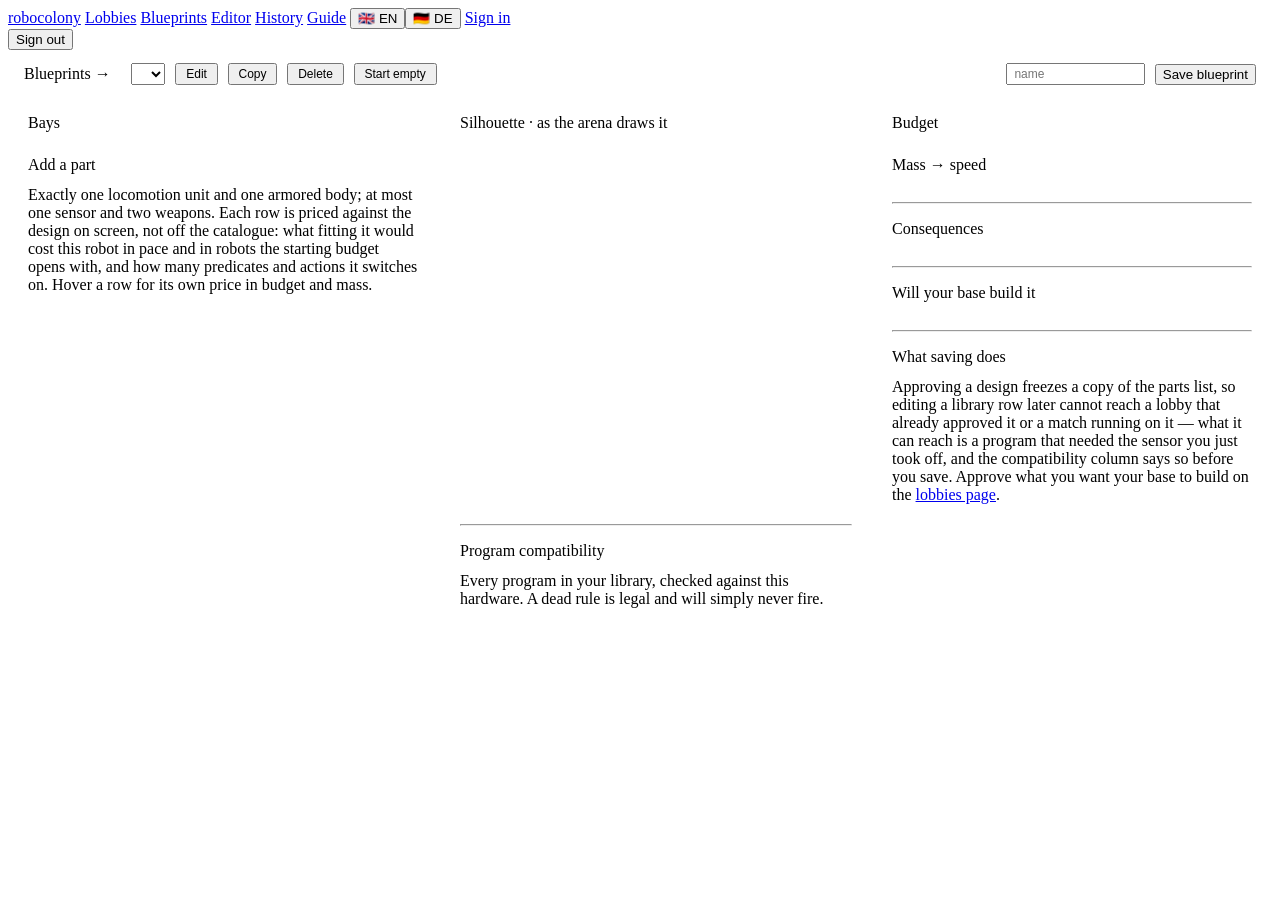
==== commit 6f0ef356: "Merge pull request #97 from korjavin/rc-mjj.1-i18n-core i18n core: t(), the German overlay, and the " ====
--- a/web/blueprints.html
+++ b/web/blueprints.html
@@ -3,7 +3,7 @@
 <head>
 <meta charset="utf-8">
 <meta name="viewport" content="width=device-width, initial-scale=1">
-<title data-i18n>Blueprints &mdash; robocolony</title>
+<title>Blueprints &mdash; robocolony</title>
 <link rel="icon" href="data:,"><!-- there is no favicon; without this the console carries a 404 -->
 <link rel="stylesheet" href="/css/app.css">
 <style>
@@ -86,11 +86,8 @@
      and the sentence is the reason the palette exists. */
   .palette { display: flex; flex-direction: column; gap: 3px; }
   .palette .kindname { margin-top: 6px; }
-  /* Wrapping, because the verdict on the right is a sentence and German writes
-     it about a third longer: at this width "noch 12 Ticks/Zelle" runs into the
-     part's name rather than sitting after it. */
   .palette button {
-    display: flex; align-items: baseline; gap: 10px; width: 100%; flex-wrap: wrap;
+    display: flex; align-items: baseline; gap: 10px; width: 100%;
     text-align: left; padding: 3px 8px; font-size: 12px;
   }
   .palette .say {
@@ -175,40 +172,38 @@
 
   <main>
     <div class="appbar">
-      <span class="label" data-i18n>Blueprints &rarr;</span>
+      <span class="label">Blueprints &rarr;</span>
       <span class="bpname" id="bpname"></span>
-      <select id="library" data-i18n-attr="title" title="open a saved design"></select>
-      <button id="edit" data-i18n data-i18n-attr="title" title="change the selected design in place">Edit</button>
-      <button id="copy" data-i18n data-i18n-attr="title" title="start a new design from the selected one, leaving it alone">Copy</button>
-      <button id="del" data-i18n data-i18n-attr="title" title="delete the selected design from your library">Delete</button>
-      <button id="clear" data-i18n data-i18n-attr="title" title="start from an empty parts list">Start empty</button>
+      <select id="library" title="open a saved design"></select>
+      <button id="edit" title="change the selected design in place">Edit</button>
+      <button id="copy" title="start a new design from the selected one, leaving it alone">Copy</button>
+      <button id="del" title="delete the selected design from your library">Delete</button>
+      <button id="clear" title="start from an empty parts list">Start empty</button>
       <span class="err" id="err"></span>
       <span class="meta" id="status"></span>
       <span class="grow"></span>
       <input type="text" id="name" maxlength="64" placeholder="name" size="16"
-             data-i18n-attr="placeholder,title"
              title="the design's name — this is what a lobby lists it under">
-      <button class="btn sm primary" id="save" data-i18n>Save blueprint</button>
+      <button class="btn sm primary" id="save">Save blueprint</button>
     </div>
 
     <div class="cfg">
       <section class="pane">
-        <div class="label" data-i18n>Bays</div>
+        <div class="label">Bays</div>
         <div id="bays"></div>
 
-        <div class="label" data-i18n>Add a part</div>
-        <!-- One sentence per element: the key is the element's whole text, so a
-             paragraph marked as one would key off its own line breaks. -->
-        <p class="meta" style="margin:0">
-          <span data-i18n>Exactly one locomotion unit and one armored body; at most one sensor and two weapons.</span>
-          <span data-i18n>Each row is priced against the design on screen, not off the catalogue: what fitting it would cost this robot in pace and in robots the starting budget opens with, and how many predicates and actions it switches on.</span>
-          <span data-i18n>Hover a row for its own price in budget and mass.</span>
-        </p>
+        <div class="label">Add a part</div>
+        <p class="meta" style="margin:0">Exactly one locomotion unit and one
+        armored body; at most one sensor and two weapons. Each row is priced
+        against the design on screen, not off the catalogue: what fitting it
+        would cost this robot in pace and in robots the starting budget opens
+        with, and how many predicates and actions it switches on. Hover a row
+        for its own price in budget and mass.</p>
         <div class="palette" id="palette"></div>
       </section>
 
       <section class="pane mid">
-        <div class="label" data-i18n>Silhouette &middot; as the arena draws it</div>
+        <div class="label">Silhouette &middot; as the arena draws it</div>
         <div class="silwrap">
           <svg class="silhouette" id="silhouette" viewBox="-32 -32 64 64" role="img"></svg>
         </div>
@@ -216,44 +211,39 @@
 
         <hr class="rule-dashed">
 
-        <div class="label" data-i18n>Program compatibility</div>
-        <p class="meta" style="margin:0">
-          <span data-i18n>Every program in your library, checked against this hardware.</span>
-          <span data-i18n>A dead rule is legal and will simply never fire.</span>
-        </p>
+        <div class="label">Program compatibility</div>
+        <p class="meta" style="margin:0">Every program in your library, checked
+        against this hardware. A dead rule is legal and will simply never
+        fire.</p>
         <div class="checklist" id="fit"></div>
       </section>
 
       <aside class="pane rail">
-        <!-- "Budget" is the same word in German, so it carries no key: a
-             dictionary entry that translates a word into itself is one more
-             thing to keep in step for nothing. -->
         <div class="label">Budget</div>
         <div class="gauge" id="budget"></div>
 
-        <div class="label" data-i18n>Mass &rarr; speed</div>
+        <div class="label">Mass &rarr; speed</div>
         <div class="gauge" id="speed"></div>
 
         <hr class="rule-double">
 
-        <div class="label" data-i18n>Consequences</div>
+        <div class="label">Consequences</div>
         <div id="consequences"></div>
 
         <hr class="rule-double">
 
-        <div class="label" data-i18n>Will your base build it</div>
+        <div class="label">Will your base build it</div>
         <div id="approvals"></div>
 
         <hr class="rule-double">
 
-        <div class="label" data-i18n>What saving does</div>
-        <!-- The link is its own key and the clause before it is another, so the
-             German can put "auf der Lobby-Seite" where German puts it. -->
-        <p class="meta" style="margin:0">
-          <span data-i18n>Approving a design freezes a copy of the parts list, so editing a library row later cannot reach a lobby that already approved it or a match running on it &mdash; what it can reach is a program that needed the sensor you just took off, and the compatibility column says so before you save.</span>
-          <span data-i18n>Approve what you want your base to build on the</span>
-          <a href="/lobby" data-i18n>lobbies page</a>.
-        </p>
+        <div class="label">What saving does</div>
+        <p class="meta" style="margin:0">Approving a design freezes a copy of the
+        parts list, so editing a library row later cannot reach a lobby that
+        already approved it or a match running on it &mdash; what it can reach is
+        a program that needed the sensor you just took off, and the
+        compatibility column says so before you save. Approve what you want your
+        base to build on the <a href="/lobby">lobbies page</a>.</p>
       </aside>
     </div>
   </main>
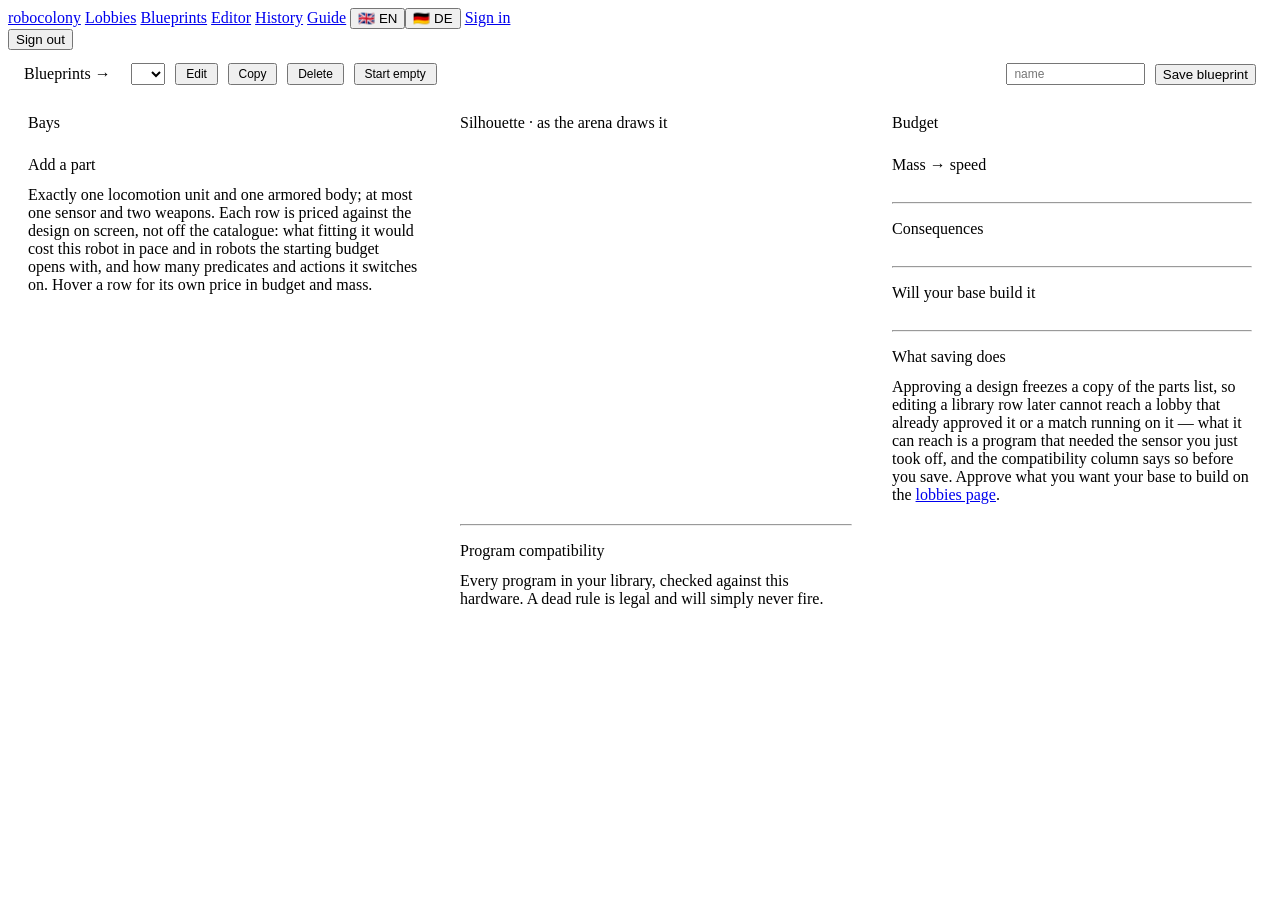
==== commit 552bf56a: "Merge pull request #101 from korjavin/rc-mjj.4-i18n-blueprints i18n: the blueprints page in German (" ====
--- a/web/blueprints.html
+++ b/web/blueprints.html
@@ -3,7 +3,7 @@
 <head>
 <meta charset="utf-8">
 <meta name="viewport" content="width=device-width, initial-scale=1">
-<title>Blueprints &mdash; robocolony</title>
+<title data-i18n>Blueprints &mdash; robocolony</title>
 <link rel="icon" href="data:,"><!-- there is no favicon; without this the console carries a 404 -->
 <link rel="stylesheet" href="/css/app.css">
 <style>
@@ -86,8 +86,11 @@
      and the sentence is the reason the palette exists. */
   .palette { display: flex; flex-direction: column; gap: 3px; }
   .palette .kindname { margin-top: 6px; }
+  /* Wrapping, because the verdict on the right is a sentence and German writes
+     it about a third longer: at this width "noch 12 Ticks/Zelle" runs into the
+     part's name rather than sitting after it. */
   .palette button {
-    display: flex; align-items: baseline; gap: 10px; width: 100%;
+    display: flex; align-items: baseline; gap: 10px; width: 100%; flex-wrap: wrap;
     text-align: left; padding: 3px 8px; font-size: 12px;
   }
   .palette .say {
@@ -172,38 +175,40 @@
 
   <main>
     <div class="appbar">
-      <span class="label">Blueprints &rarr;</span>
+      <span class="label" data-i18n>Blueprints &rarr;</span>
       <span class="bpname" id="bpname"></span>
-      <select id="library" title="open a saved design"></select>
-      <button id="edit" title="change the selected design in place">Edit</button>
-      <button id="copy" title="start a new design from the selected one, leaving it alone">Copy</button>
-      <button id="del" title="delete the selected design from your library">Delete</button>
-      <button id="clear" title="start from an empty parts list">Start empty</button>
+      <select id="library" data-i18n-attr="title" title="open a saved design"></select>
+      <button id="edit" data-i18n data-i18n-attr="title" title="change the selected design in place">Edit</button>
+      <button id="copy" data-i18n data-i18n-attr="title" title="start a new design from the selected one, leaving it alone">Copy</button>
+      <button id="del" data-i18n data-i18n-attr="title" title="delete the selected design from your library">Delete</button>
+      <button id="clear" data-i18n data-i18n-attr="title" title="start from an empty parts list">Start empty</button>
       <span class="err" id="err"></span>
       <span class="meta" id="status"></span>
       <span class="grow"></span>
       <input type="text" id="name" maxlength="64" placeholder="name" size="16"
+             data-i18n-attr="placeholder,title"
              title="the design's name — this is what a lobby lists it under">
-      <button class="btn sm primary" id="save">Save blueprint</button>
+      <button class="btn sm primary" id="save" data-i18n>Save blueprint</button>
     </div>
 
     <div class="cfg">
       <section class="pane">
-        <div class="label">Bays</div>
+        <div class="label" data-i18n>Bays</div>
         <div id="bays"></div>
 
-        <div class="label">Add a part</div>
-        <p class="meta" style="margin:0">Exactly one locomotion unit and one
-        armored body; at most one sensor and two weapons. Each row is priced
-        against the design on screen, not off the catalogue: what fitting it
-        would cost this robot in pace and in robots the starting budget opens
-        with, and how many predicates and actions it switches on. Hover a row
-        for its own price in budget and mass.</p>
+        <div class="label" data-i18n>Add a part</div>
+        <!-- One sentence per element: the key is the element's whole text, so a
+             paragraph marked as one would key off its own line breaks. -->
+        <p class="meta" style="margin:0">
+          <span data-i18n>Exactly one locomotion unit and one armored body; at most one sensor and two weapons.</span>
+          <span data-i18n>Each row is priced against the design on screen, not off the catalogue: what fitting it would cost this robot in pace and in robots the starting budget opens with, and how many predicates and actions it switches on.</span>
+          <span data-i18n>Hover a row for its own price in budget and mass.</span>
+        </p>
         <div class="palette" id="palette"></div>
       </section>
 
       <section class="pane mid">
-        <div class="label">Silhouette &middot; as the arena draws it</div>
+        <div class="label" data-i18n>Silhouette &middot; as the arena draws it</div>
         <div class="silwrap">
           <svg class="silhouette" id="silhouette" viewBox="-32 -32 64 64" role="img"></svg>
         </div>
@@ -211,39 +216,44 @@
 
         <hr class="rule-dashed">
 
-        <div class="label">Program compatibility</div>
-        <p class="meta" style="margin:0">Every program in your library, checked
-        against this hardware. A dead rule is legal and will simply never
-        fire.</p>
+        <div class="label" data-i18n>Program compatibility</div>
+        <p class="meta" style="margin:0">
+          <span data-i18n>Every program in your library, checked against this hardware.</span>
+          <span data-i18n>A dead rule is legal and will simply never fire.</span>
+        </p>
         <div class="checklist" id="fit"></div>
       </section>
 
       <aside class="pane rail">
+        <!-- "Budget" is the same word in German, so it carries no key: a
+             dictionary entry that translates a word into itself is one more
+             thing to keep in step for nothing. -->
         <div class="label">Budget</div>
         <div class="gauge" id="budget"></div>
 
-        <div class="label">Mass &rarr; speed</div>
+        <div class="label" data-i18n>Mass &rarr; speed</div>
         <div class="gauge" id="speed"></div>
 
         <hr class="rule-double">
 
-        <div class="label">Consequences</div>
+        <div class="label" data-i18n>Consequences</div>
         <div id="consequences"></div>
 
         <hr class="rule-double">
 
-        <div class="label">Will your base build it</div>
+        <div class="label" data-i18n>Will your base build it</div>
         <div id="approvals"></div>
 
         <hr class="rule-double">
 
-        <div class="label">What saving does</div>
-        <p class="meta" style="margin:0">Approving a design freezes a copy of the
-        parts list, so editing a library row later cannot reach a lobby that
-        already approved it or a match running on it &mdash; what it can reach is
-        a program that needed the sensor you just took off, and the
-        compatibility column says so before you save. Approve what you want your
-        base to build on the <a href="/lobby">lobbies page</a>.</p>
+        <div class="label" data-i18n>What saving does</div>
+        <!-- The link is its own key and the clause before it is another, so the
+             German can put "auf der Lobby-Seite" where German puts it. -->
+        <p class="meta" style="margin:0">
+          <span data-i18n>Approving a design freezes a copy of the parts list, so editing a library row later cannot reach a lobby that already approved it or a match running on it &mdash; what it can reach is a program that needed the sensor you just took off, and the compatibility column says so before you save.</span>
+          <span data-i18n>Approve what you want your base to build on the</span>
+          <a href="/lobby" data-i18n>lobbies page</a>.
+        </p>
       </aside>
     </div>
   </main>
